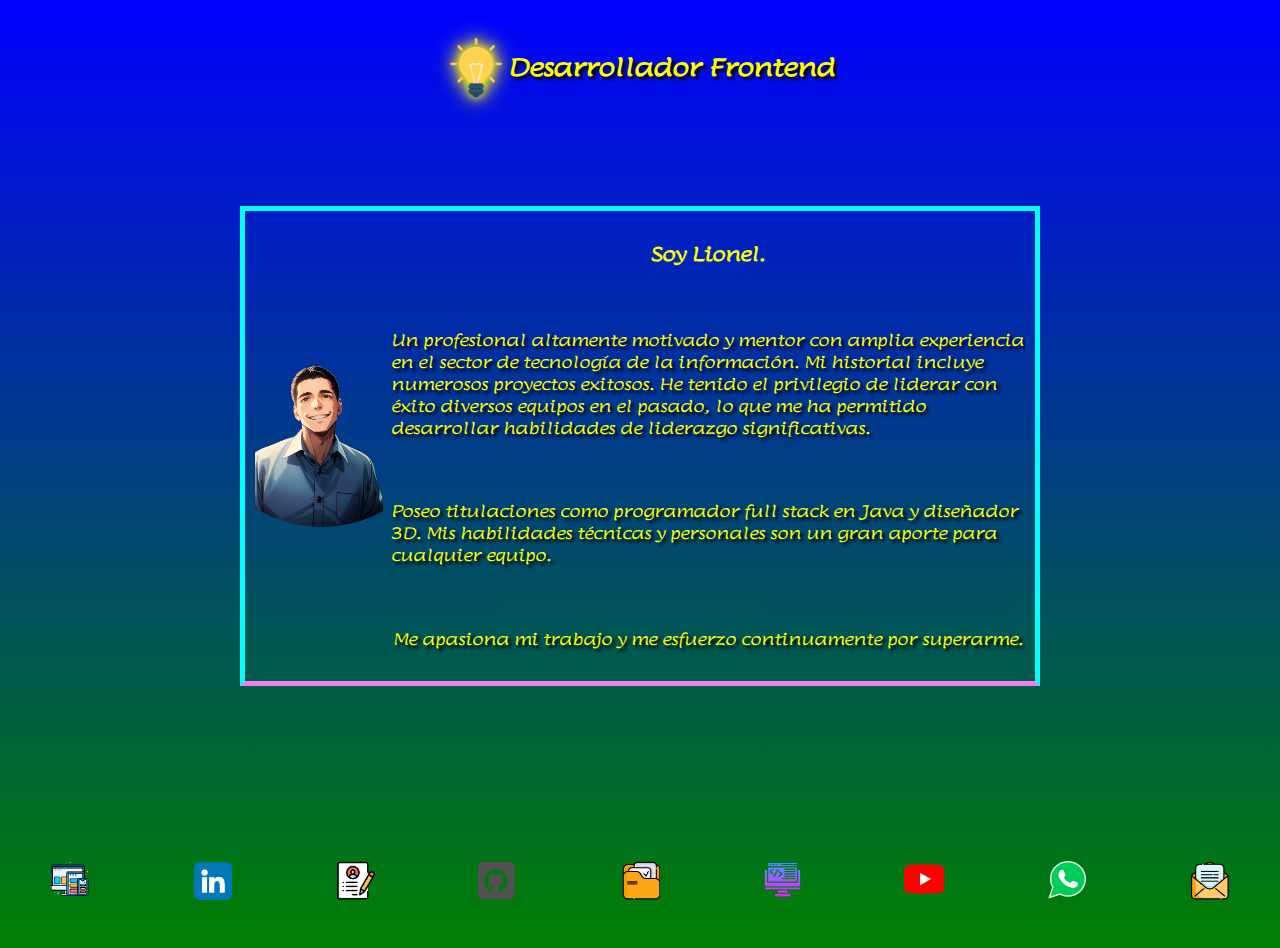
==== index.html @ 33016a2b "creando clase para objetos en java y ajustando json" ====
<!DOCTYPE html>
<html lang="es">

<head>
    <meta charset="UTF-8">
    <meta name="viewport" content="width=device-width, initial-scale=1.0">
    <link rel="shortcut icon" href="img/lion.png" type="image/x-icon">
    <link rel="stylesheet" href="css/style.css">
    <script type="module" src="js/main.js" defer></script>
    <title>@LionCode</title>
</head>

<body>
    <header>
        <div id="ligth"></div>
        <h1>Desarrollador Frontend</h1>
    </header>


    <main>
        <section class="card">
            <div id="fotoPersonal"></div>
            <div>
                <h3>Soy Lionel.</h3>
                <p>Un profesional altamente motivado y mentor con amplia experiencia en el sector de tecnología de la
                    información. Mi historial incluye numerosos proyectos exitosos. He tenido el privilegio de liderar
                    con éxito diversos equipos en el pasado, lo que me ha permitido desarrollar habilidades de liderazgo
                    significativas.</p>
                <p>Poseo titulaciones como programador full stack en Java y diseñador 3D. Mis habilidades técnicas y
                    personales son un gran aporte para cualquier equipo.
                </p>
                <p>Me apasiona mi trabajo y me esfuerzo continuamente por superarme.</p>
            </div>

        </section>
        <div class="agregar"> </div>

    </main>
    <footer>
        <ul>
            <li></li>
            <li><a href="https://www.linkedin.com/in/lionel-staricoff/" target="_blank"></a></li>
            <li><a href="#cv"></a></li>
            <li><a href="https://github.com/LionelStaricoff" target="_blank"></a></li>
            <li></li>
            <li></li>
            <li><a href="https://www.youtube.com/channel/UCI2D8NvLj-AChUOK1TlPtgg" target="_blank"></a></li>
            <li></li>
            <li><a href="#nombre"></a></li>
        </ul>
    </footer>

</body>


</html>
---- css/style.css ----
@import url('clases_videos.css');
@import url('back.css');
@import url('form.css');
@import url('cv.css');
@import url('prompt_trabajos.css');
@import url('scroll.css');
:root {
    --colorLetra: yellow;
}


@font-face {
    font-family: 'Lumanosimo';
    src: url('../pdf/Lumanosimo-Regular.ttf') format('truetype');
}

* {
    margin: 0;
    padding: 0;
    box-sizing: border-box;
    font-family: Lumanosimo, Arial, Helvetica, sans-serif;
    transition: all .5s;
}

body {
    background: linear-gradient(180deg, blue, green) no-repeat;

    header {
        width: 100vw;
        min-height: 15vh;
        display: grid;
        place-items: center;
        grid-template-columns: auto auto;
        color: var(--colorLetra);

        div {
            height: 3.9em;
            width: 3.9em;
            background-image: url('../img/icons.png');
            background-repeat: no-repeat;
            background-size: 1100%;
            background-position: -175px 0px;
            transition: transform .5s;
            justify-self: self-end;
            filter: drop-shadow(0 0 5px yellow) drop-shadow(0 0 10px yellow);




            &:hover {
                transform: scale(.8);
                filter: drop-shadow(0 0 10px white) drop-shadow(0 0 20px grey);

            }
        }

        h1 {
            font-size: min(1.5em, 2em);
            font-weight: bolder;
            justify-self: self-start;
            text-shadow: 3px 3px 3px black;
            text-align: center;
        }
    }


    main {
        display: grid;
        place-items: center;
        min-height: 85vh;
        margin-bottom: 3em;



        .card {
            width: min(100%, 50em);
            height: 30em;
            border: 5px solid rgb(0, 255, 255);
            border-bottom: 5px solid rgb(238, 129, 238);


            display: grid;
            padding: 0 10px;
            grid-template-areas:
                'foto  texto';
            color: var(--colorLetra);

            div:first-child {
                width: 8em;
                background-image: url('../img/fotoPersonal.png');
                background-repeat: no-repeat;
                background-size: 215%;
                background-position: -10px center;
                grid-area: foto;
                margin-right: .5em;

                &:hover {
                    transform: scale(.9);
                    filter: drop-shadow(5px 5px 5px #000);

                }

            }

            div:nth-child(2) {
                background-color: rgb(254, 239, 239);
                grid-area: texto;
                background-color: inherit;
                display: grid;
                place-items: center;
                overflow: auto;

                p {
                    text-shadow: 3px 3px 3px black;
                }
            }




        }


    }

    footer {

        color: var(--colorLetra);
        position: fixed;
        bottom: 0;
        width: 100vw;


        ul {
            display: grid;
            place-items: center;
            grid-template-columns: repeat(9, 1fr);
            text-decoration: none;
            list-style-type: none;
            overflow: auto;


            li {
                height: 2.5em;
                width: 2.5em;
                background-repeat: no-repeat;
                background-size: 1100%;
                background-image: url('../img/icons.png');
                margin-top: .5em;

                a {
                    width: 100%;
                    height: 100%;
                    display: inline-block;
                }


                @media (max-width: 400px) {
                    margin: 0.5em;
                }

            }


            li:first-child {
                background-position: -235px 1px;
                content: 'Portfolios Webs';

                &:hover {
                    background-position: -235px -44px;
                }
            }

            li:nth-child(2) {
                background-position: -151px 1px;
                content: 'Linkedin';

                &:hover {
                    background-position: -151px -44px;

                }

            }

            li:nth-child(3) {
                background-position: -275px 1px;
                content: 'Curriculum';

                &:hover {
                    background-position: -275px -44px;

                }
            }

            li:nth-child(4) {
                background-position: -75px -44px;
                content: 'Github';

                &:hover {
                    background-position: -75px 1px;

                }
            }

            li:nth-child(5) {
                background-position: -191px 1px;
                content: 'Clases';

                &:hover {
                    background-position: -191px -44px;

                }
            }

            li:nth-child(6) {
                background-position: -315px 1px;
                content: 'proyectos';

                &:hover {
                    background-position: -315px -44px;

                }
            }

            li:nth-child(7) {
                background-position: -399px 1px;
                content: 'You Tube';

                &:hover {
                    background-position: -399px -44px;

                }
            }

            li:nth-child(8) {
                background-position: -358px 1px;

                content: 'WhatsApp';

                &:hover {
                    background-position: -358px -44px;

                }
            }

            li:last-child {
                background-position: -31px 1px;
                content: 'Correo';

                &:hover {
                    background-position: -31px -44px;

                }
            }

        }
    }



}
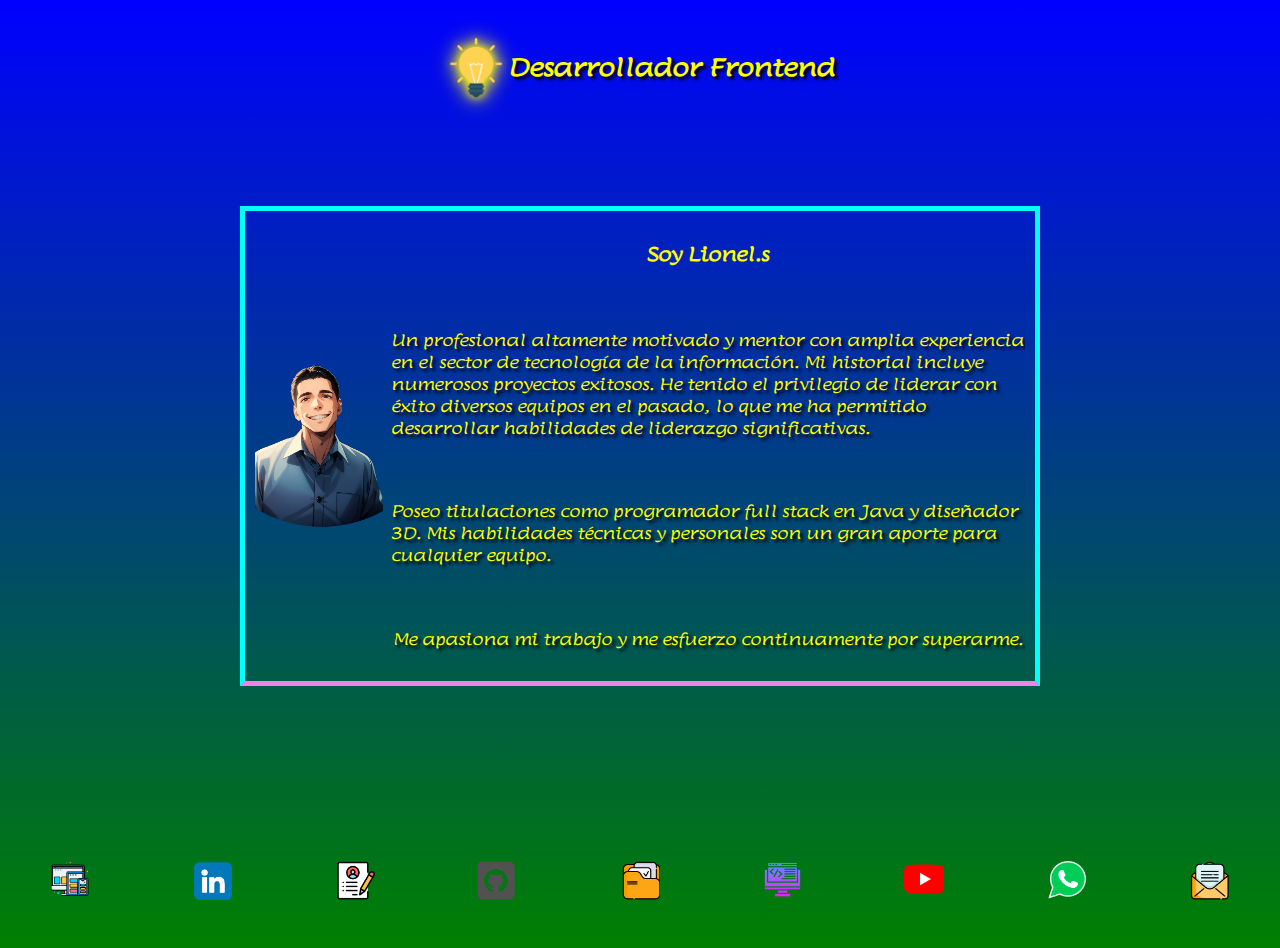
==== commit fe469683: "verificando touch" ====
--- a/index.html
+++ b/index.html
@@ -21,7 +21,7 @@
         <section class="card">
             <div id="fotoPersonal"></div>
             <div>
-                <h3>Soy Lionel.</h3>
+                <h3>Soy Lionel.s</h3>
                 <p>Un profesional altamente motivado y mentor con amplia experiencia en el sector de tecnología de la
                     información. Mi historial incluye numerosos proyectos exitosos. He tenido el privilegio de liderar
                     con éxito diversos equipos en el pasado, lo que me ha permitido desarrollar habilidades de liderazgo
@@ -33,11 +33,11 @@
             </div>
 
         </section>
-        <div class="agregar"> </div>
+        <div class="agregar"></div>
 
     </main>
     <footer>
-        <ul>
+        <ul id="menu">
             <li></li>
             <li><a href="https://www.linkedin.com/in/lionel-staricoff/" target="_blank"></a></li>
             <li><a href="#cv"></a></li>
@@ -45,7 +45,7 @@
             <li></li>
             <li></li>
             <li><a href="https://www.youtube.com/channel/UCI2D8NvLj-AChUOK1TlPtgg" target="_blank"></a></li>
-            <li></li>
+            <li><a href="https://wa.me/5491164244056" target="_blank"></a></li>
             <li><a href="#nombre"></a></li>
         </ul>
     </footer>
--- a/css/style.css
+++ b/css/style.css
@@ -4,6 +4,8 @@
 @import url('cv.css');
 @import url('prompt_trabajos.css');
 @import url('scroll.css');
+@import url('menu.css');
+
 :root {
     --colorLetra: yellow;
 }
@@ -139,123 +141,140 @@
             list-style-type: none;
             overflow: auto;
 
+            @media(width < 406px) {
+                float: right;
+                margin: 5px 10px;
+                width: 5em;
+                height: 5em;
+                background-image: url('../img/lion.png');
+                background-size: 5em;
+                background-repeat: no-repeat;
+                background-position: center;
+             
+                &:hover{
+                    transform: scale(0.9);
+                }
+            
 
             li {
-                height: 2.5em;
-                width: 2.5em;
-                background-repeat: no-repeat;
-                background-size: 1100%;
-                background-image: url('../img/icons.png');
-                margin-top: .5em;
-
-                a {
-                    width: 100%;
-                    height: 100%;
-                    display: inline-block;
-                }
-
-
-                @media (max-width: 400px) {
-                    margin: 0.5em;
-                }
-
-            }
-
-
-            li:first-child {
-                background-position: -235px 1px;
-                content: 'Portfolios Webs';
-
-                &:hover {
-                    background-position: -235px -44px;
-                }
-            }
-
-            li:nth-child(2) {
-                background-position: -151px 1px;
-                content: 'Linkedin';
-
-                &:hover {
-                    background-position: -151px -44px;
-
-                }
-
-            }
-
-            li:nth-child(3) {
-                background-position: -275px 1px;
-                content: 'Curriculum';
-
-                &:hover {
-                    background-position: -275px -44px;
-
-                }
-            }
-
-            li:nth-child(4) {
-                background-position: -75px -44px;
-                content: 'Github';
-
-                &:hover {
-                    background-position: -75px 1px;
-
-                }
-            }
-
-            li:nth-child(5) {
-                background-position: -191px 1px;
-                content: 'Clases';
-
-                &:hover {
-                    background-position: -191px -44px;
-
-                }
-            }
-
-            li:nth-child(6) {
-                background-position: -315px 1px;
-                content: 'proyectos';
-
-                &:hover {
-                    background-position: -315px -44px;
-
-                }
-            }
-
-            li:nth-child(7) {
-                background-position: -399px 1px;
-                content: 'You Tube';
-
-                &:hover {
-                    background-position: -399px -44px;
-
-                }
-            }
-
-            li:nth-child(8) {
-                background-position: -358px 1px;
-
-                content: 'WhatsApp';
-
-                &:hover {
-                    background-position: -358px -44px;
-
-                }
-            }
-
-            li:last-child {
-                background-position: -31px 1px;
-                content: 'Correo';
-
-                &:hover {
-                    background-position: -31px -44px;
-
-                }
-            }
-
-        }
+                display: none;
+            }
+        }
+
+        li {
+            height: 2.5em;
+            width: 2.5em;
+            background-repeat: no-repeat;
+            background-size: 1100%;
+            background-image: url('../img/icons.png');
+            margin-top: .5em;
+
+            a {
+                width: 100%;
+                height: 100%;
+                display: inline-block;
+            }
+
+
+            @media (max-width: 400px) {
+                margin: 0.5em;
+            }
+
+        }
+
+
+        li:first-child {
+            background-position: -235px 1px;
+            content: 'Portfolios Webs';
+
+            &:hover {
+                background-position: -235px -44px;
+            }
+        }
+
+        li:nth-child(2) {
+            background-position: -151px 1px;
+            content: 'Linkedin';
+
+            &:hover {
+                background-position: -151px -44px;
+
+            }
+
+        }
+
+        li:nth-child(3) {
+            background-position: -275px 1px;
+            content: 'Curriculum';
+
+            &:hover {
+                background-position: -275px -44px;
+
+            }
+        }
+
+        li:nth-child(4) {
+            background-position: -75px -44px;
+            content: 'Github';
+
+            &:hover {
+                background-position: -75px 1px;
+
+            }
+        }
+
+        li:nth-child(5) {
+            background-position: -191px 1px;
+            content: 'Clases';
+
+            &:hover {
+                background-position: -191px -44px;
+
+            }
+        }
+
+        li:nth-child(6) {
+            background-position: -315px 1px;
+            content: 'proyectos';
+
+            &:hover {
+                background-position: -315px -44px;
+
+            }
+        }
+
+        li:nth-child(7) {
+            background-position: -399px 1px;
+            content: 'You Tube';
+
+            &:hover {
+                background-position: -399px -44px;
+
+            }
+        }
+
+        li:nth-child(8) {
+            background-position: -358px 1px;
+            content: 'WhatsApp';
+
+            &:hover {
+                background-position: -358px -44px;
+
+            }
+        }
+
+        li:last-child {
+            background-position: -31px 1px;
+            content: 'Correo';
+
+            &:hover {
+                background-position: -31px -44px;
+
+            }
+        }
+
     }
-
-
-
-}+}
+
+
+}
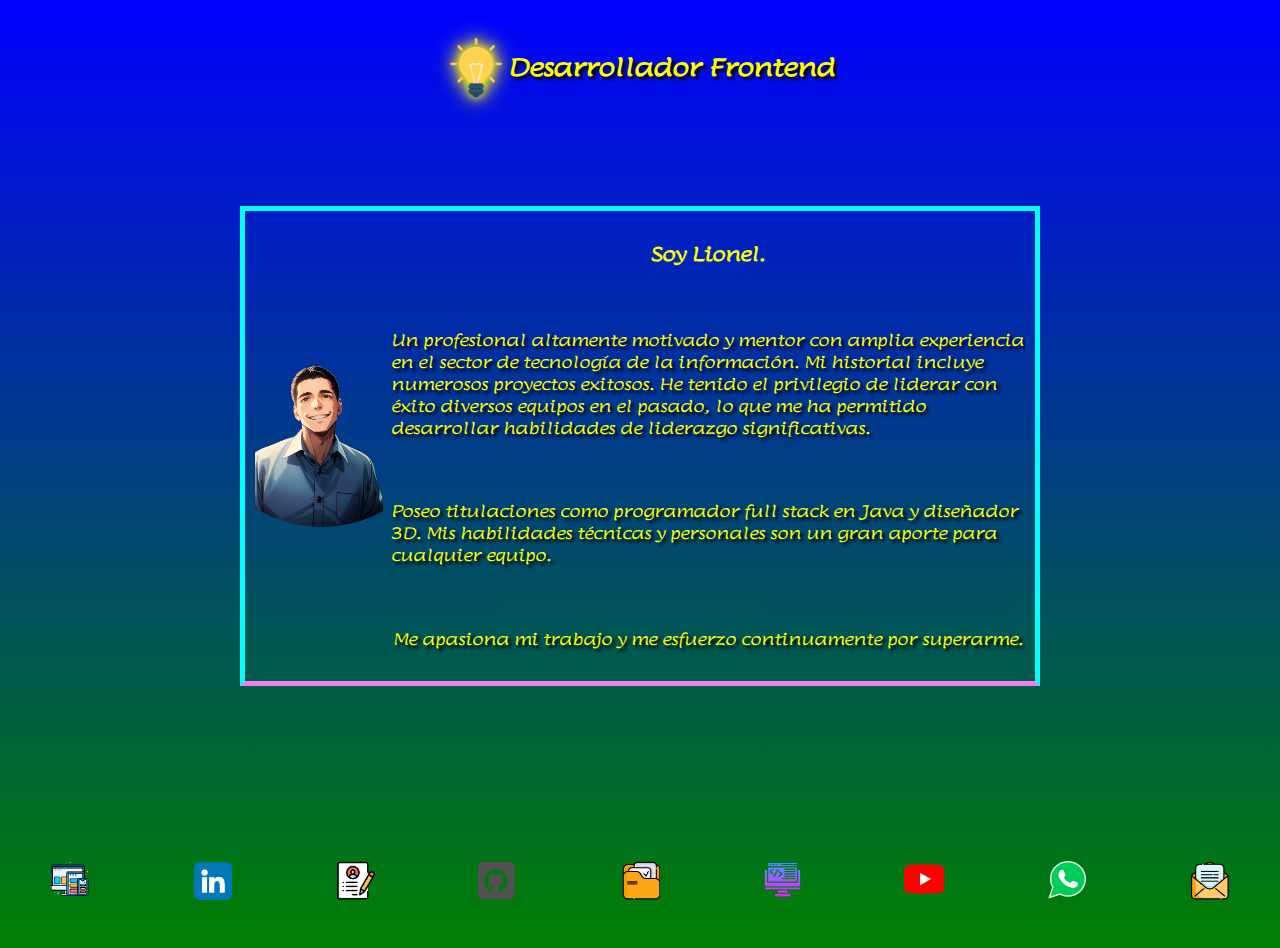
==== commit f35d247e: "agregando eventos  touch" ====
--- a/index.html
+++ b/index.html
@@ -21,7 +21,7 @@
         <section class="card">
             <div id="fotoPersonal"></div>
             <div>
-                <h3>Soy Lionel.s</h3>
+                <h3>Soy Lionel.</h3>
                 <p>Un profesional altamente motivado y mentor con amplia experiencia en el sector de tecnología de la
                     información. Mi historial incluye numerosos proyectos exitosos. He tenido el privilegio de liderar
                     con éxito diversos equipos en el pasado, lo que me ha permitido desarrollar habilidades de liderazgo
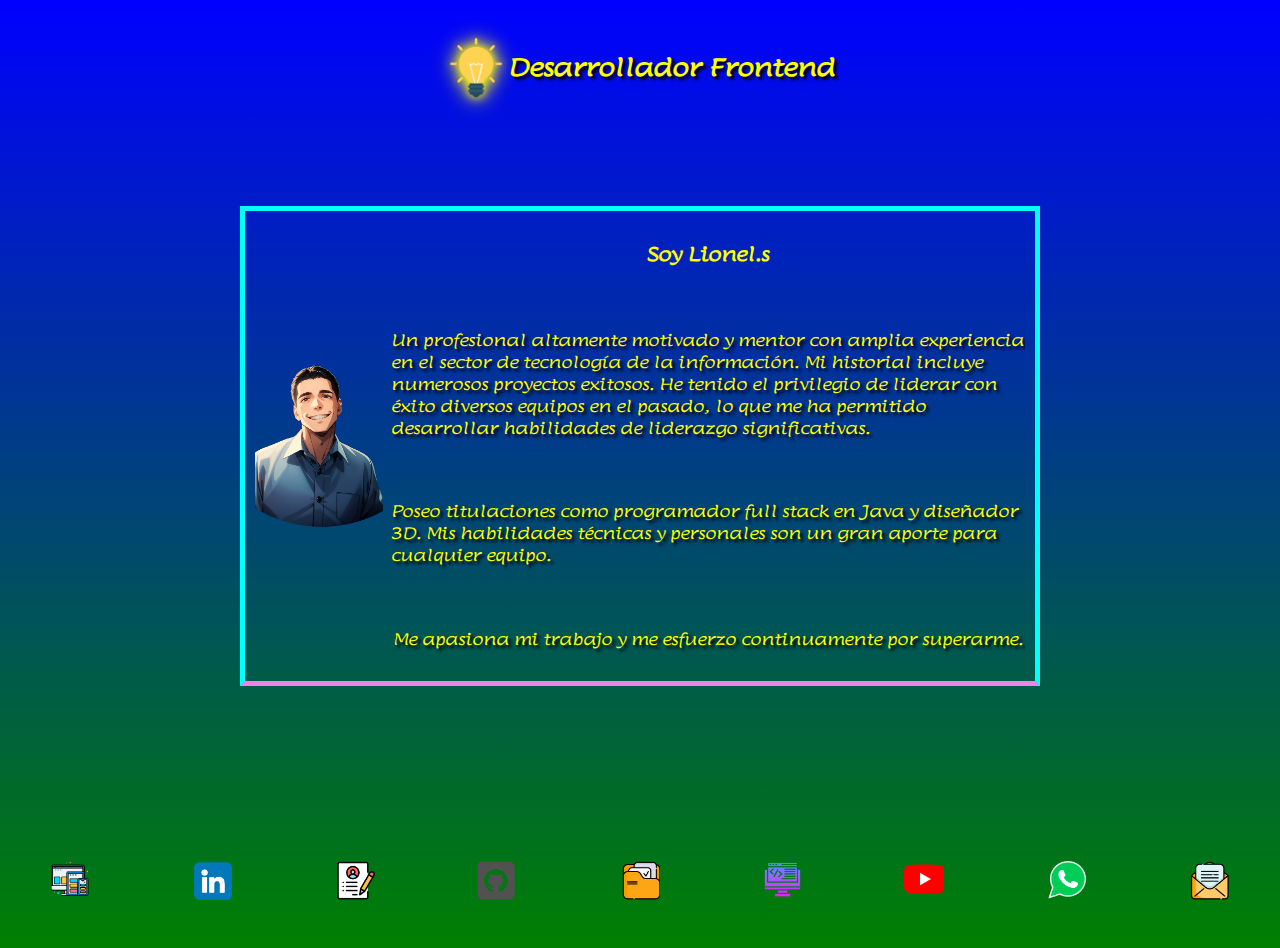
==== commit 64d24325: "ajustando botones para celular" ====
--- a/index.html
+++ b/index.html
@@ -21,7 +21,7 @@
         <section class="card">
             <div id="fotoPersonal"></div>
             <div>
-                <h3>Soy Lionel.</h3>
+                <h3>Soy Lionel.s</h3>
                 <p>Un profesional altamente motivado y mentor con amplia experiencia en el sector de tecnología de la
                     información. Mi historial incluye numerosos proyectos exitosos. He tenido el privilegio de liderar
                     con éxito diversos equipos en el pasado, lo que me ha permitido desarrollar habilidades de liderazgo
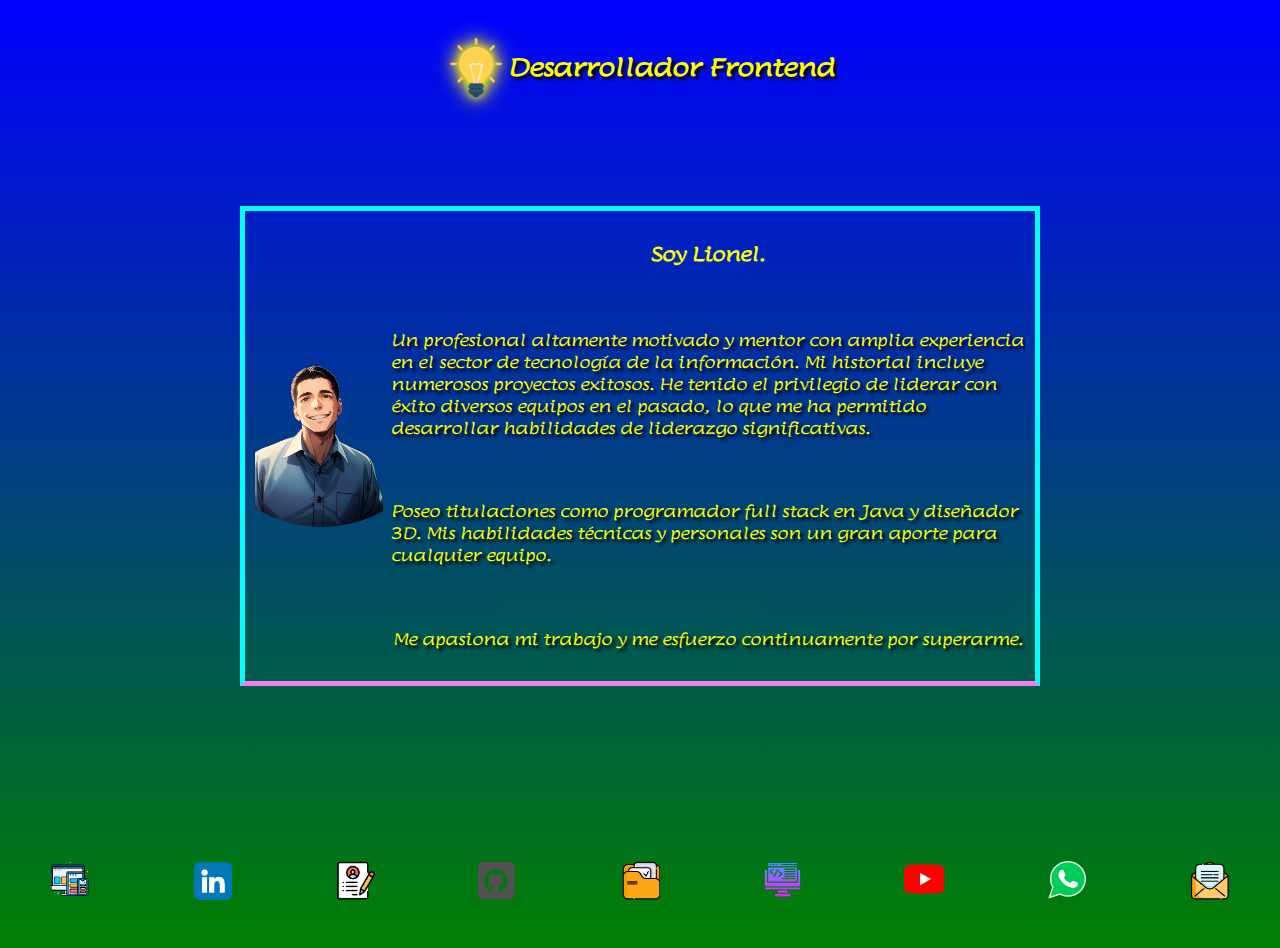
==== commit d3afe2d0: "ajustando botones para celular" ====
--- a/index.html
+++ b/index.html
@@ -21,7 +21,7 @@
         <section class="card">
             <div id="fotoPersonal"></div>
             <div>
-                <h3>Soy Lionel.s</h3>
+                <h3>Soy Lionel.</h3>
                 <p>Un profesional altamente motivado y mentor con amplia experiencia en el sector de tecnología de la
                     información. Mi historial incluye numerosos proyectos exitosos. He tenido el privilegio de liderar
                     con éxito diversos equipos en el pasado, lo que me ha permitido desarrollar habilidades de liderazgo
